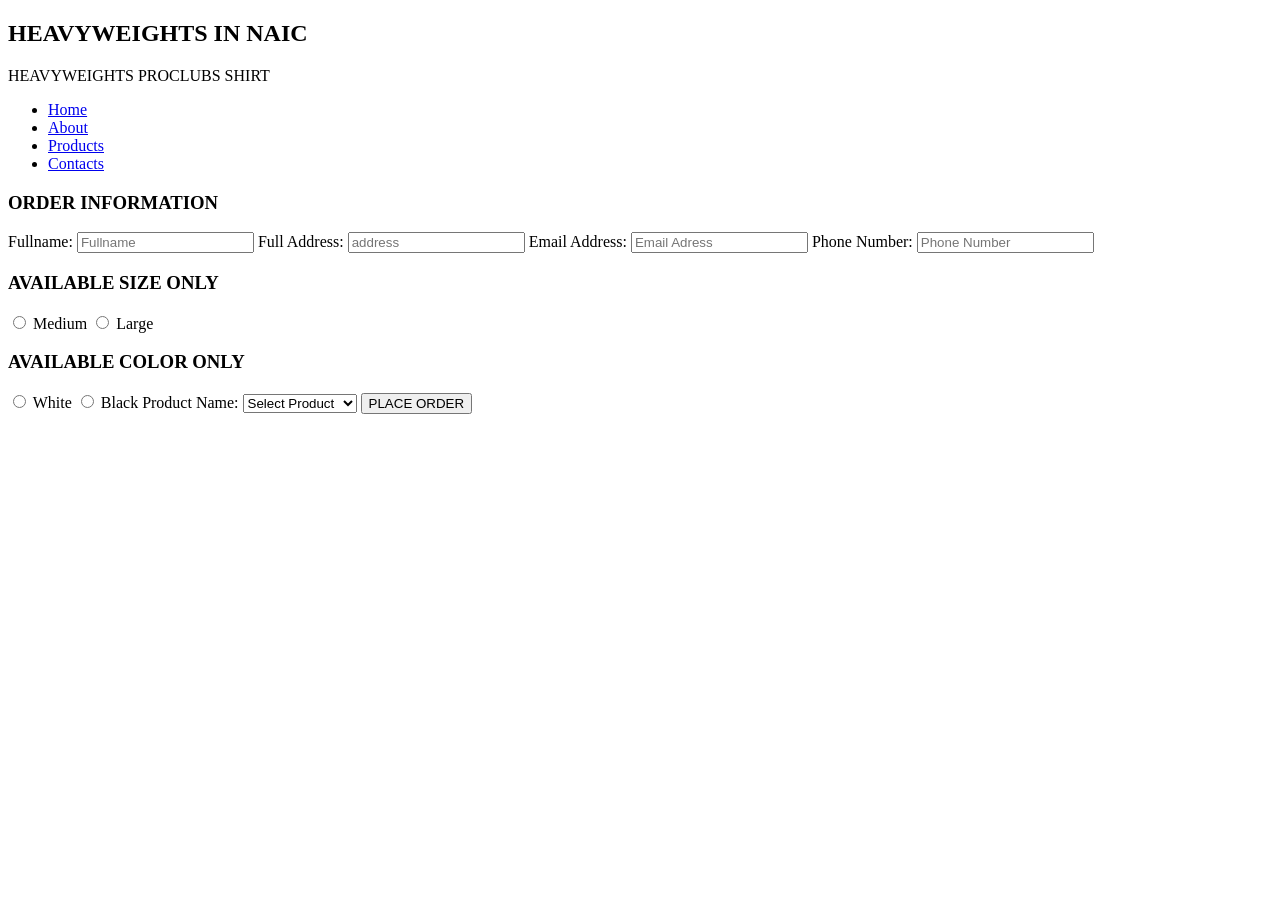
==== Order.html @ b060e2b0 "Add files via upload" ====
<!DOCTYPE html>
<html lang="en">
<head>
  <meta charset="UTF-8">
  <meta name="viewport" content="width=device-width, initial-scale=1.0">
  <meta http-equiv="X-UA-Compatible" content="ie=edge">
  <title>Document</title>
  <link rel="stylesheet" href="Order.css">
</head>
<body>
  <form action="https://formsubmit.co/samsondendenjames@gmail.com" method="POST">
  <h2>HEAVYWEIGHTS IN NAIC</h2>
    <nav>
    <div class="logo">HEAVYWEIGHTS PROCLUBS SHIRT</div>
    <ul class="nav-links">
      <li><a href="index.html">Home</a></li>
      <li><a href="About.html">About</a></li>
      <li><a href="Products.html">Products</a></li>
      <li><a href="Contacts.html">Contacts</a></li>
        </ul>
      </nav>
    
    <div class="Container">
      
      <h3>ORDER INFORMATION</h3>
      <label id="Lbl1"> Fullname:</label>
      <input type="text" name="Fullname" placeholder="Fullname" id="fullname" required>
      <label id="lbl2"> Full Address:</label>
      <input type="text" name="address" placeholder="address" id="address" required>
      <label id="lbl3">Email Address:</label>
      <input type="email" name="Email Address" placeholder="Email Adress" id="email" required>
      
      <label id="Lbl4">Phone Number:</label>
      <input type="number" name="Phone Number" placeholder="Phone Number" id="Phone" required>
      
      
      <h3>AVAILABLE SIZE ONLY</h3>
      <input type="radio" name="size" id="Medium" value="Medium" required>
      <label>Medium</label>
      
      <input type="radio" name="size" id="Large" value="Large" required>
      <label>Large</label>
      
      
      <h3>AVAILABLE COLOR ONLY</h3>
      <input type="radio" name="color" id="White" value="White" required>
      <label>White</label>
      
      <input type="radio" name="color" id="Black" value="Black" required>
      <label>Black</label>
      
      <label for="product">Product Name:</label>

   <select id="product" name="product" required>
    <option value="">Select Product</option>
    <option value="Oversized Shirt">Oversized Shirt</option>
    <option value="Classic T-Shirt">Classic T-Shirt</option>
    <option value="Polo Shirt">Polo Shirt</option>
    <option value="Long Sleeve">Long Sleeve</option>
    <option value="Hoodie">Hoodie</option>
</select>

<button type="submit" id="submit">PLACE ORDER</button>
      
      
      
 </div>
</form>    
</body>
</html>
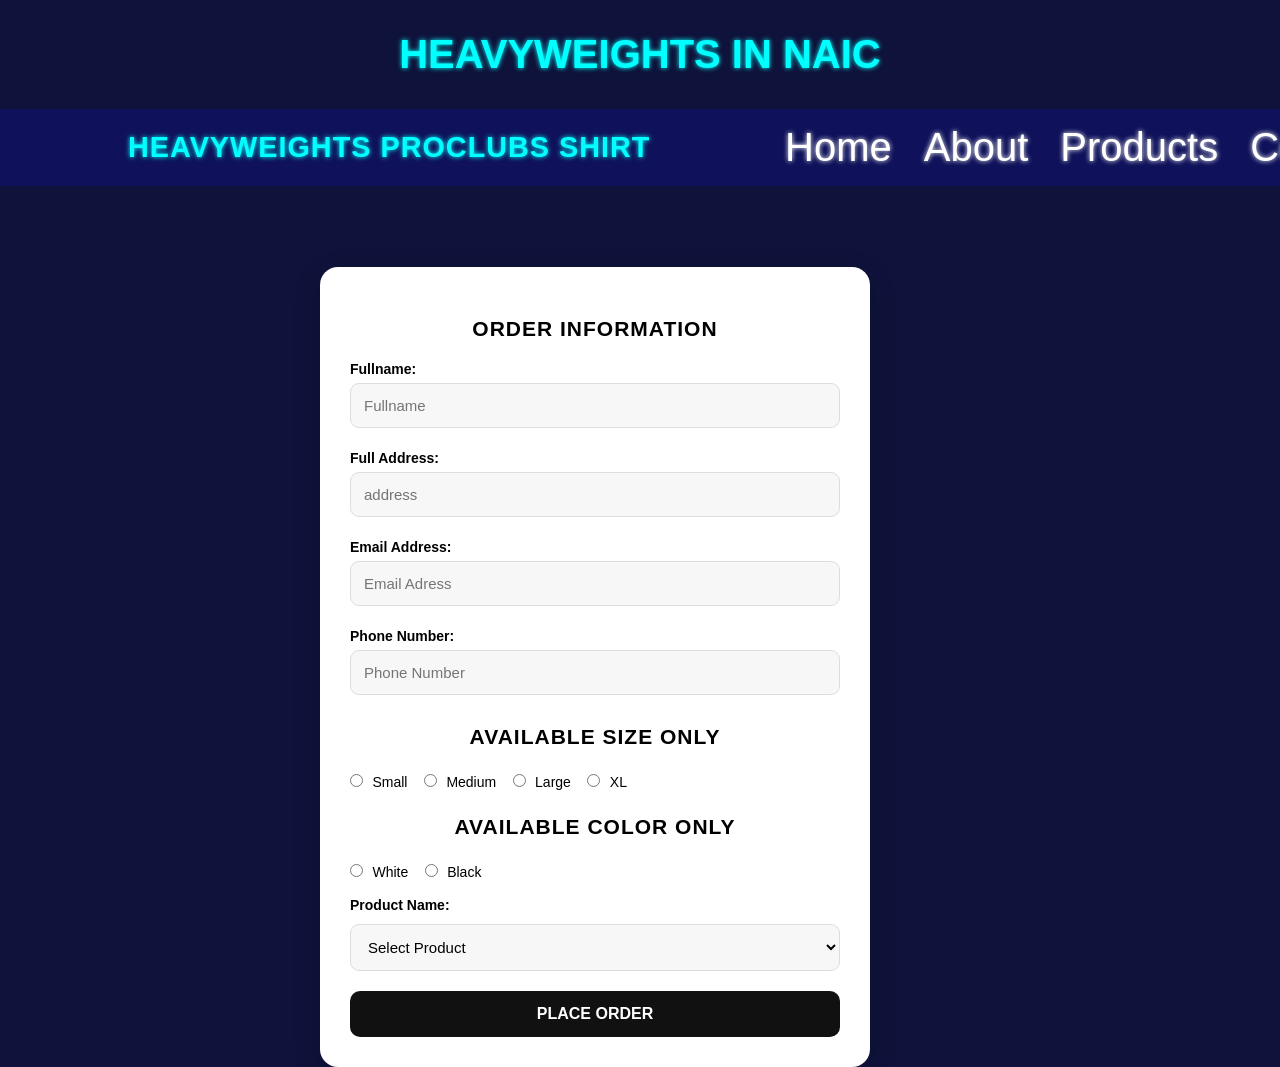
==== commit 3cf2bd23: "Add files via upload" ====
--- a/Order.html
+++ b/Order.html
@@ -35,12 +35,18 @@
       
       
       <h3>AVAILABLE SIZE ONLY</h3>
+      <input type="radio" name="size" id="Medium" value="Small" required>
+      <label>Small</label>
+      
       <input type="radio" name="size" id="Medium" value="Medium" required>
       <label>Medium</label>
+      
       
       <input type="radio" name="size" id="Large" value="Large" required>
       <label>Large</label>
       
+        <input type="radio" name="size" id="Large" value="XL" required>
+      <label>XL</label>
       
       <h3>AVAILABLE COLOR ONLY</h3>
       <input type="radio" name="color" id="White" value="White" required>
@@ -56,7 +62,7 @@
     <option value="Oversized Shirt">Oversized Shirt</option>
     <option value="Classic T-Shirt">Classic T-Shirt</option>
     <option value="Polo Shirt">Polo Shirt</option>
-    <option value="Long Sleeve">Long Sleeve</option>
+    <option value="Long sleeve">Long Sleeve</option>
     <option value="Hoodie">Hoodie</option>
 </select>
 
--- a/Order.css
+++ b/Order.css
@@ -0,0 +1,307 @@
+*{
+  padding:0px;
+  margin: 0px;
+}
+
+h2{
+  Color: cyan;
+  Margin: 2rem;
+  text-align: center;
+  font-weight: bold;
+  font-size: 2.5rem;
+  text-shadow: 0 0 5px;
+}
+
+h2:hover{
+  Color: Skyblue;
+}
+
+body{
+  font-family: "poppine",sans-serif;
+  background: #0f123a;
+  color: white;
+}
+
+nav{
+  width: 100%;
+  padding: 1rem 10%;
+  background: #0f125a;
+  border-bottom: 1px solid #0f123a;
+  backdrop-filter: blur(25px);
+  margin-bottom: 2rem;
+  display: flex;
+  justify-content: space-between;
+  align-items: center;
+  text-shadow: 0 0 5px;
+}
+
+.logo{
+  margin-right: 2rem;
+  font-size: 1.8rem;
+  font-weight: 700;
+  color: cyan;
+  letter-spacing: 1px;
+}
+
+.nav-links {
+  list-style: none;
+  display: flex;
+  gap: 2rem;
+  color: 0 0 2px;
+}
+
+.nav-links li a {
+  position: relative;
+  font-size: 2.5rem;
+  font-weight: 500;
+  text-decoration: none;
+  color: white;
+}
+
+.nav-links li a:hover {
+  color: cyan;
+  text-shadow: 0 0 5px cyan;
+}
+
+.btn{
+  padding: 20px;
+  color: cyan;
+  font-size: 2rem;
+  margin-left: 3rem;
+  font-weight: bold;
+  background: none;
+  border: none;
+  text-shadow: 0 0 2px;
+}
+  
+.btn:hover{
+  color: darkcyan;
+}
+/* ORDER CONTAINER */
+.Container {
+  width: 90%;
+  max-width: 550px;
+  margin-left: 20rem;
+  margin-top: 5rem;
+  padding: 30px;
+  background: #ffffff;
+  border-radius: 18px;
+  box-shadow: 0 8px 30px rgba(0, 0, 0, 0.12);
+  box-sizing: border-box;
+  color:black;
+  align-items: center;
+}
+
+/* HEADINGS */
+.Container h3 {
+  text-align: center;
+  margin: 20px 0;
+  font-size: 21px;
+  font-weight: bold;
+  letter-spacing: 1px;
+}
+
+/* LABELS */
+.Container label {
+  display: block;
+  margin: 12px 0 6px;
+  font-size: 14px;
+  font-weight: bold;
+}
+
+/* TEXT INPUTS */
+#fullname,
+#address,
+#email,
+#Phone {
+  width: 100%;
+  padding: 13px;
+  margin-bottom: 10px;
+  box-sizing: border-box;
+  border: 1px solid #ddd;
+  border-radius: 9px;
+  background: #f7f7f7;
+  font-size: 15px;
+  outline: none;
+}
+
+/* INPUT CLICK EFFECT */
+#fullname:focus,
+#address:focus,
+#email:focus,
+#Phone:focus {
+  border-color: #111;
+  background: #fff;
+}
+
+/* PRODUCT DROPDOWN */
+#product {
+  width: 100%;
+  padding: 13px;
+  margin-top: 5px;
+  border: 1px solid #ddd;
+  border-radius: 9px;
+  background: #f7f7f7;
+  font-size: 15px;
+  outline: none;
+}
+
+/* RADIO BUTTONS */
+input[type="radio"] {
+  margin-right: 5px;
+  accent-color: #111;
+}
+
+/* SIZE & COLOR LABELS */
+input[type="radio"]+label {
+  display: inline-block;
+  margin: 5px 12px 5px 0;
+  font-weight: normal;
+}
+
+/* DROPDOWN FOCUS */
+#product:focus {
+  border-color: #111;
+  background: #fff;
+}
+
+#submit {
+    width: 100%;
+    padding: 14px;
+    margin-top: 20px;
+    border: none;
+    border-radius: 10px;
+    background: #111;
+    color: white;
+    font-size: 16px;
+    font-weight: bold;
+    cursor: pointer;
+    transition: 0.3s;
+}
+
+#submit:hover {
+    background: #333;
+    transform: translateY(-2px);
+}
+
+#submit:active {
+    transform: scale(0.98);
+}
+
+/* TABLET */
+@media (max-width: 900px) {
+
+    nav {
+        padding: 1rem 5%;
+    }
+
+    .logo {
+        font-size: 1.4rem;
+    }
+
+    .nav-links {
+        gap: 1rem;
+    }
+
+    .nav-links li a {
+        font-size: 1.5rem;
+    }
+
+    .Container {
+        width: 90%;
+        margin: 40px auto;
+        padding: 30px;
+    }
+}
+
+
+/* PHONE */
+@media (max-width: 600px) {
+
+    h2 {
+        font-size: 1.8rem;
+        margin: 1rem;
+    }
+
+    nav {
+        padding: 1rem 3%;
+        flex-direction: column;
+        gap: 15px;
+    }
+
+    .logo {
+        font-size: 1.1rem;
+        margin-right: 0;
+        text-align: center;
+    }
+
+    .nav-links {
+        gap: 10px;
+        flex-wrap: wrap;
+        justify-content: center;
+    }
+
+    .nav-links li a {
+        font-size: 1rem;
+    }
+
+    .Container {
+        width: 92%;
+        margin: 30px auto;
+        padding: 22px 18px;
+    }
+
+    .Container h3 {
+        font-size: 18px;
+    }
+
+    .Container label {
+        font-size: 14px;
+    }
+
+    #fullname,
+    #address,
+    #email,
+    #Phone,
+    #product {
+        width: 100%;
+        font-size: 14px;
+        padding: 12px;
+    }
+
+    input[type="radio"] + label {
+        font-size: 14px;
+    }
+
+    #submit {
+        font-size: 15px;
+        padding: 13px;
+    }
+}
+
+
+/* SMALL PHONE */
+@media (max-width: 400px) {
+
+    .logo {
+        font-size: 1rem;
+    }
+
+    .nav-links {
+        gap: 7px;
+    }
+
+    .nav-links li a {
+        font-size: 0.85rem;
+    }
+
+    .Container {
+        width: 94%;
+        padding: 20px 15px;
+    }
+
+    .Container h3 {
+        font-size: 16px;
+    }
+
+}
